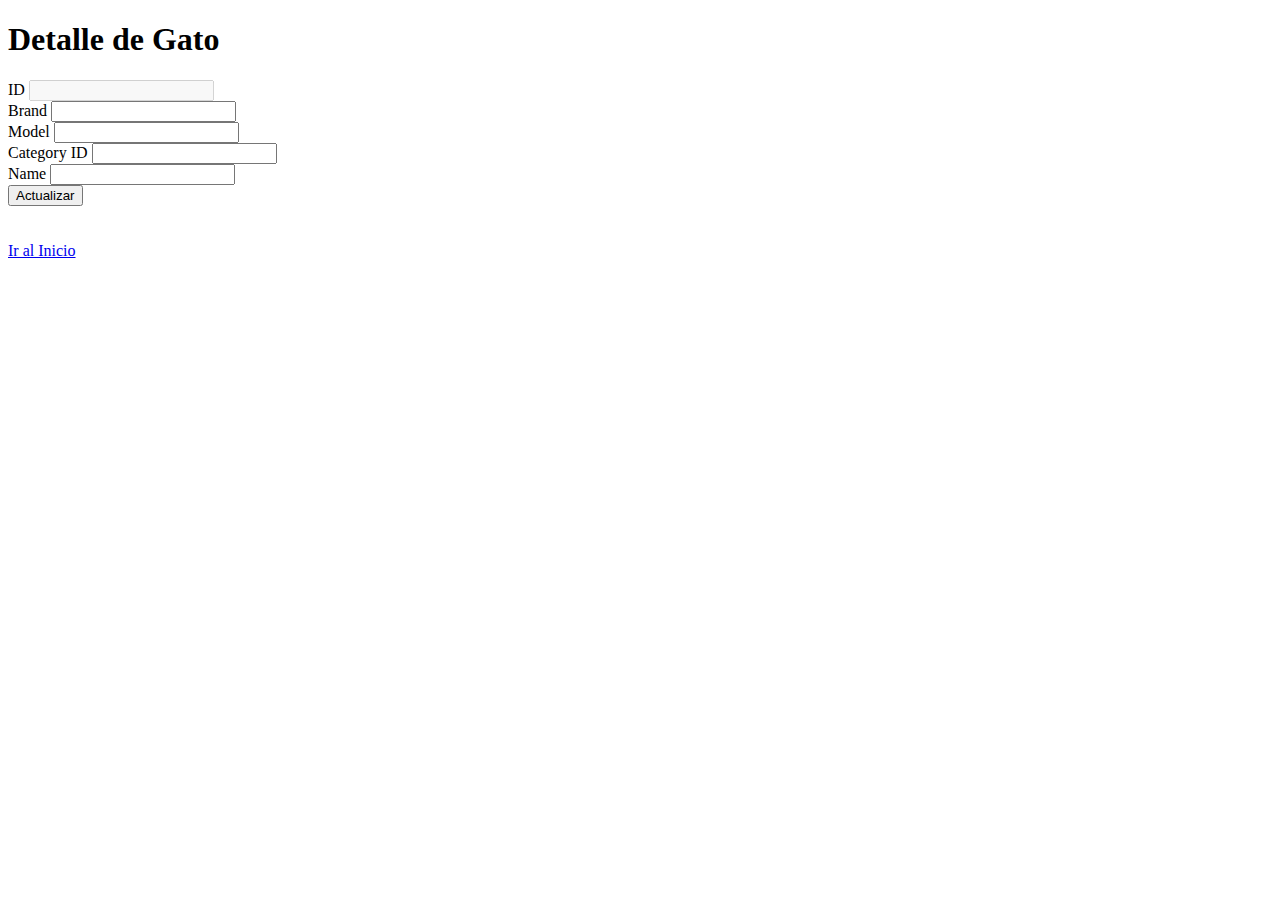
==== detalle.html @ 5dc8f7b1 "peticiones GET POST PUT y DELETE, archivo detalle html y JS" ====
<!DOCTYPE html>
<html lang="en">
<head>
    <meta charset="UTF-8">
    <meta http-equiv="X-UA-Compatible" content="IE=edge">
    <meta name="viewport" content="width=device-width, initial-scale=1.0">
    <script type="text/javascript" src="https://code.jquery.com/jquery-3.6.0.min.js"></script>
    <script type="text/javascript" src="js/detalle.js"></script>
    <script type="text/javascript" src="js/actualizar.js"></script>
    <script type="text/javascript" src="js/editar.js"></script>
    <title>Detalle</title>
</head>
<body>
    <h1>Detalle de Gato</h1>
    ID <input type="number" id="id" disabled /> <br/>
    Brand <input type="text" id="brand" /> <br/>
    Model <input type="number" id="model" /> <br/>
    Category ID <input type="text" id="category_id" /> <br/>
    Name <input type="text" id="name" /> <br/>
    <button id="boton" onclick="actualizar()">Actualizar</button>

    <br/><br/><br/>
    <a href="index.html">Ir al Inicio</a>
</body>
</html>
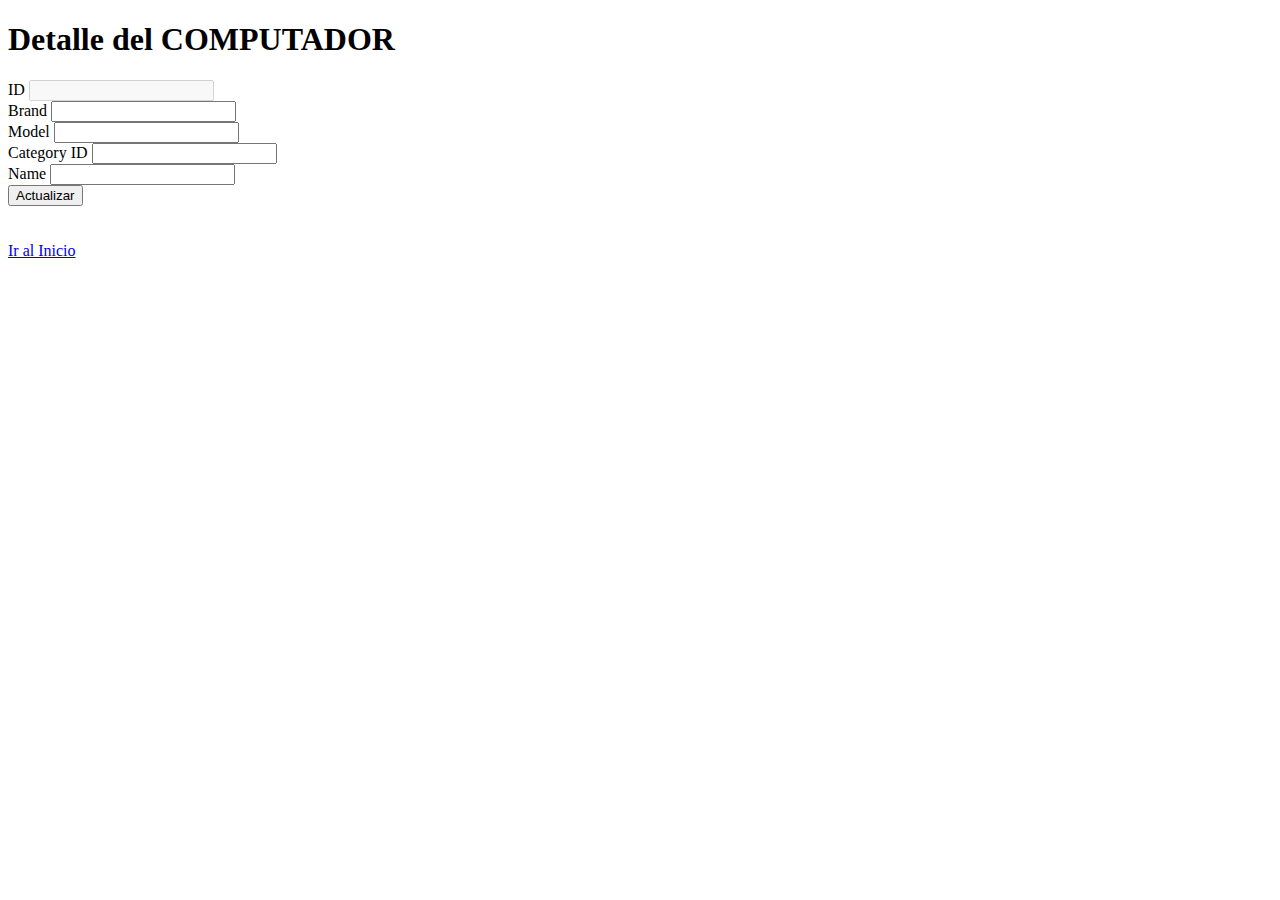
==== commit 63e1cc97: "prueba2" ====
--- a/detalle.html
+++ b/detalle.html
@@ -11,7 +11,7 @@
     <title>Detalle</title>
 </head>
 <body>
-    <h1>Detalle de Gato</h1>
+    <h1>Detalle del COMPUTADOR</h1>
     ID <input type="number" id="id" disabled /> <br/>
     Brand <input type="text" id="brand" /> <br/>
     Model <input type="number" id="model" /> <br/>
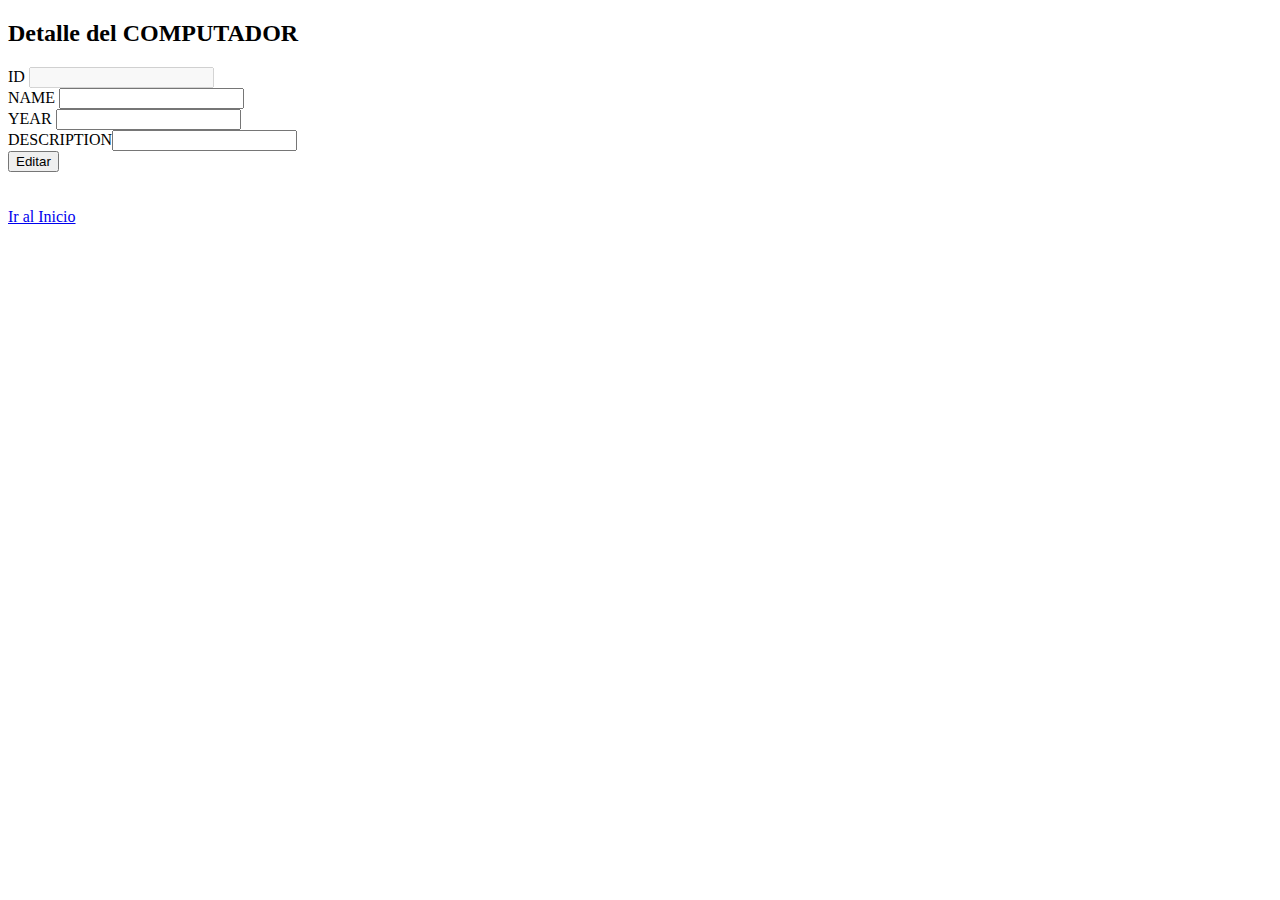
==== commit ba3ca885: "cambios en las rutas" ====
--- a/detalle.html
+++ b/detalle.html
@@ -1,23 +1,22 @@
 <!DOCTYPE html>
 <html lang="en">
 <head>
-    <meta charset="UTF-8">
+    <!-- <meta charset="UTF-8">
     <meta http-equiv="X-UA-Compatible" content="IE=edge">
-    <meta name="viewport" content="width=device-width, initial-scale=1.0">
-    <script type="text/javascript" src="https://code.jquery.com/jquery-3.6.0.min.js"></script>
+    <meta name="viewport" content="width=device-width, initial-scale=1.0"> -->
+    <script src="https://ajax.googleapis.com/ajax/libs/jquery/3.6.0/jquery.min.js"></script>    
     <script type="text/javascript" src="js/detalle.js"></script>
-    <script type="text/javascript" src="js/actualizar.js"></script>
     <script type="text/javascript" src="js/editar.js"></script>
+
     <title>Detalle</title>
 </head>
 <body>
-    <h1>Detalle del COMPUTADOR</h1>
+    <h2>Detalle del COMPUTADOR</h2>
     ID <input type="number" id="id" disabled /> <br/>
-    Brand <input type="text" id="brand" /> <br/>
-    Model <input type="number" id="model" /> <br/>
-    Category ID <input type="text" id="category_id" /> <br/>
-    Name <input type="text" id="name" /> <br/>
-    <button id="boton" onclick="actualizar()">Actualizar</button>
+    NAME <input type="text" id="Cname" /> <br/>
+    YEAR <input type="number" id="year" /> <br/>
+    DESCRIPTION<input type="text" id="description" /> <br/>
+    <button id="boton" onclick="editarComputer()">Editar</button>
 
     <br/><br/><br/>
     <a href="index.html">Ir al Inicio</a>
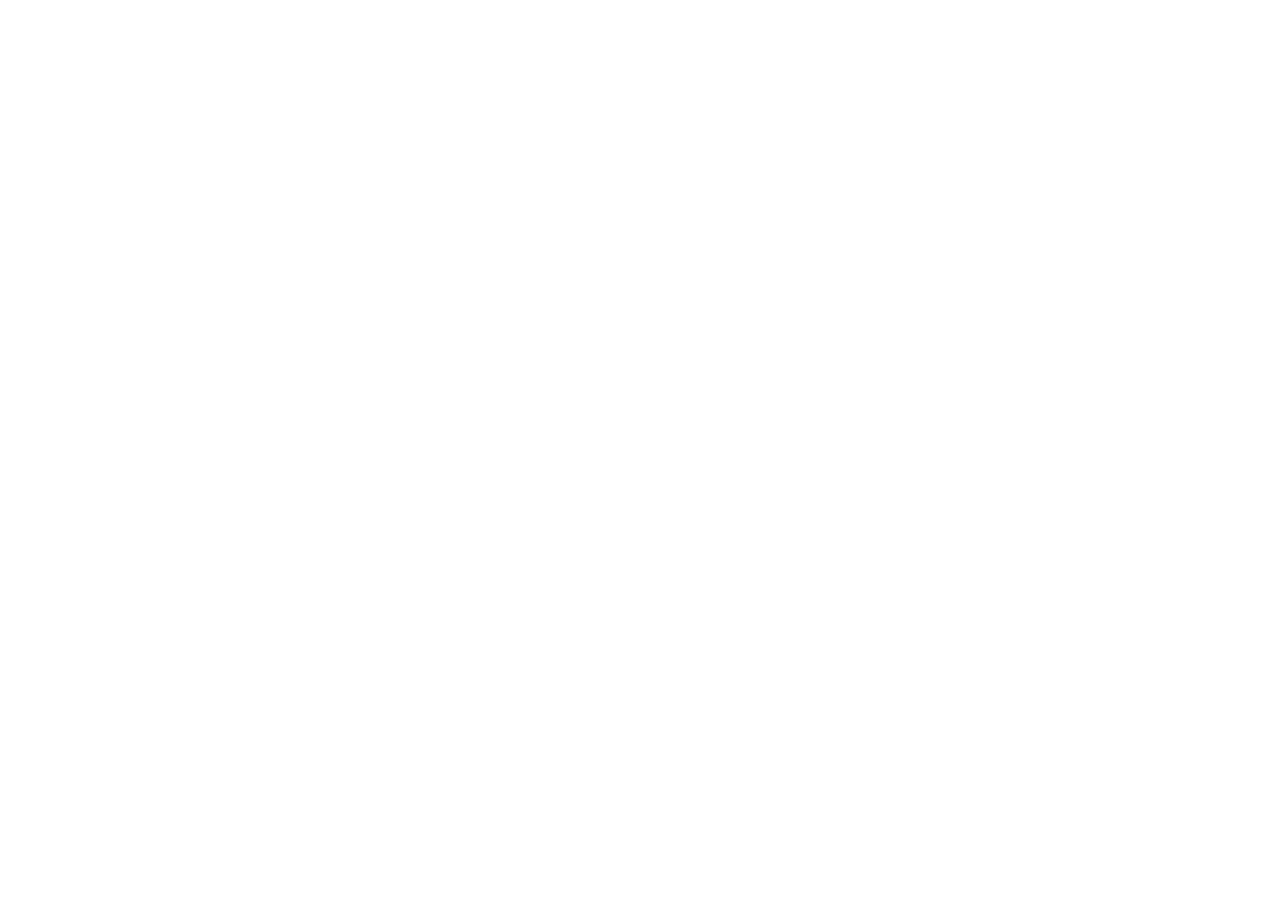
==== commit b5b020cc: "cambios en algunas lineas" ====
--- a/detalle.html
+++ b/detalle.html
@@ -1,9 +1,7 @@
-<!DOCTYPE html>
+<!-- <!DOCTYPE html>
 <html lang="en">
 <head>
-    <!-- <meta charset="UTF-8">
-    <meta http-equiv="X-UA-Compatible" content="IE=edge">
-    <meta name="viewport" content="width=device-width, initial-scale=1.0"> -->
+
     <script src="https://ajax.googleapis.com/ajax/libs/jquery/3.6.0/jquery.min.js"></script>    
     <script type="text/javascript" src="js/detalle.js"></script>
     <script type="text/javascript" src="js/editar.js"></script>
@@ -22,3 +20,4 @@
     <a href="index.html">Ir al Inicio</a>
 </body>
 </html>
+ -->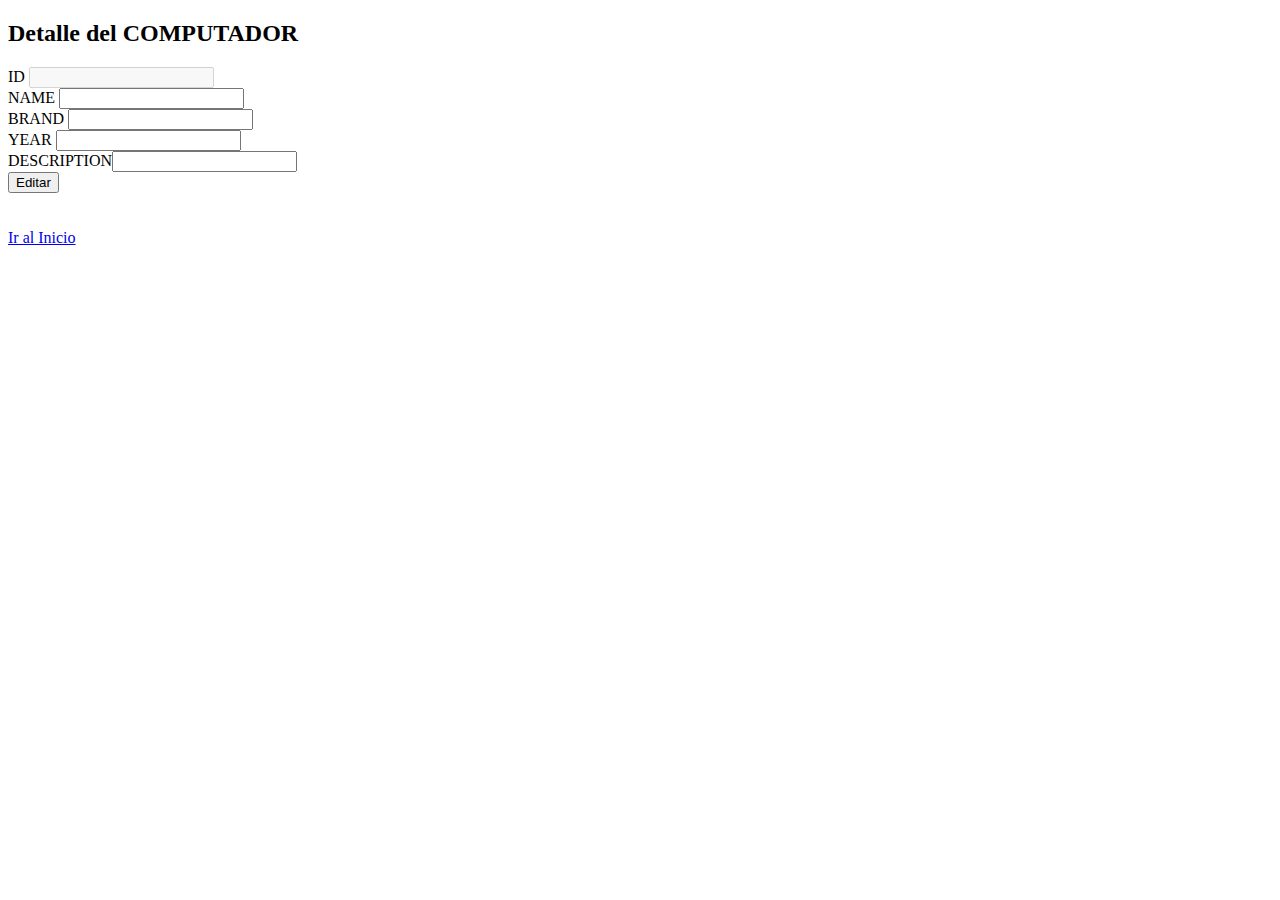
==== commit c12bb6eb: "actualización" ====
--- a/detalle.html
+++ b/detalle.html
@@ -1,4 +1,4 @@
-<!-- <!DOCTYPE html>
+<!DOCTYPE html>
 <html lang="en">
 <head>
 
@@ -12,6 +12,7 @@
     <h2>Detalle del COMPUTADOR</h2>
     ID <input type="number" id="id" disabled /> <br/>
     NAME <input type="text" id="Cname" /> <br/>
+    BRAND <input type="text" id="brand" /> <br/>
     YEAR <input type="number" id="year" /> <br/>
     DESCRIPTION<input type="text" id="description" /> <br/>
     <button id="boton" onclick="editarComputer()">Editar</button>
@@ -20,4 +21,3 @@
     <a href="index.html">Ir al Inicio</a>
 </body>
 </html>
- -->